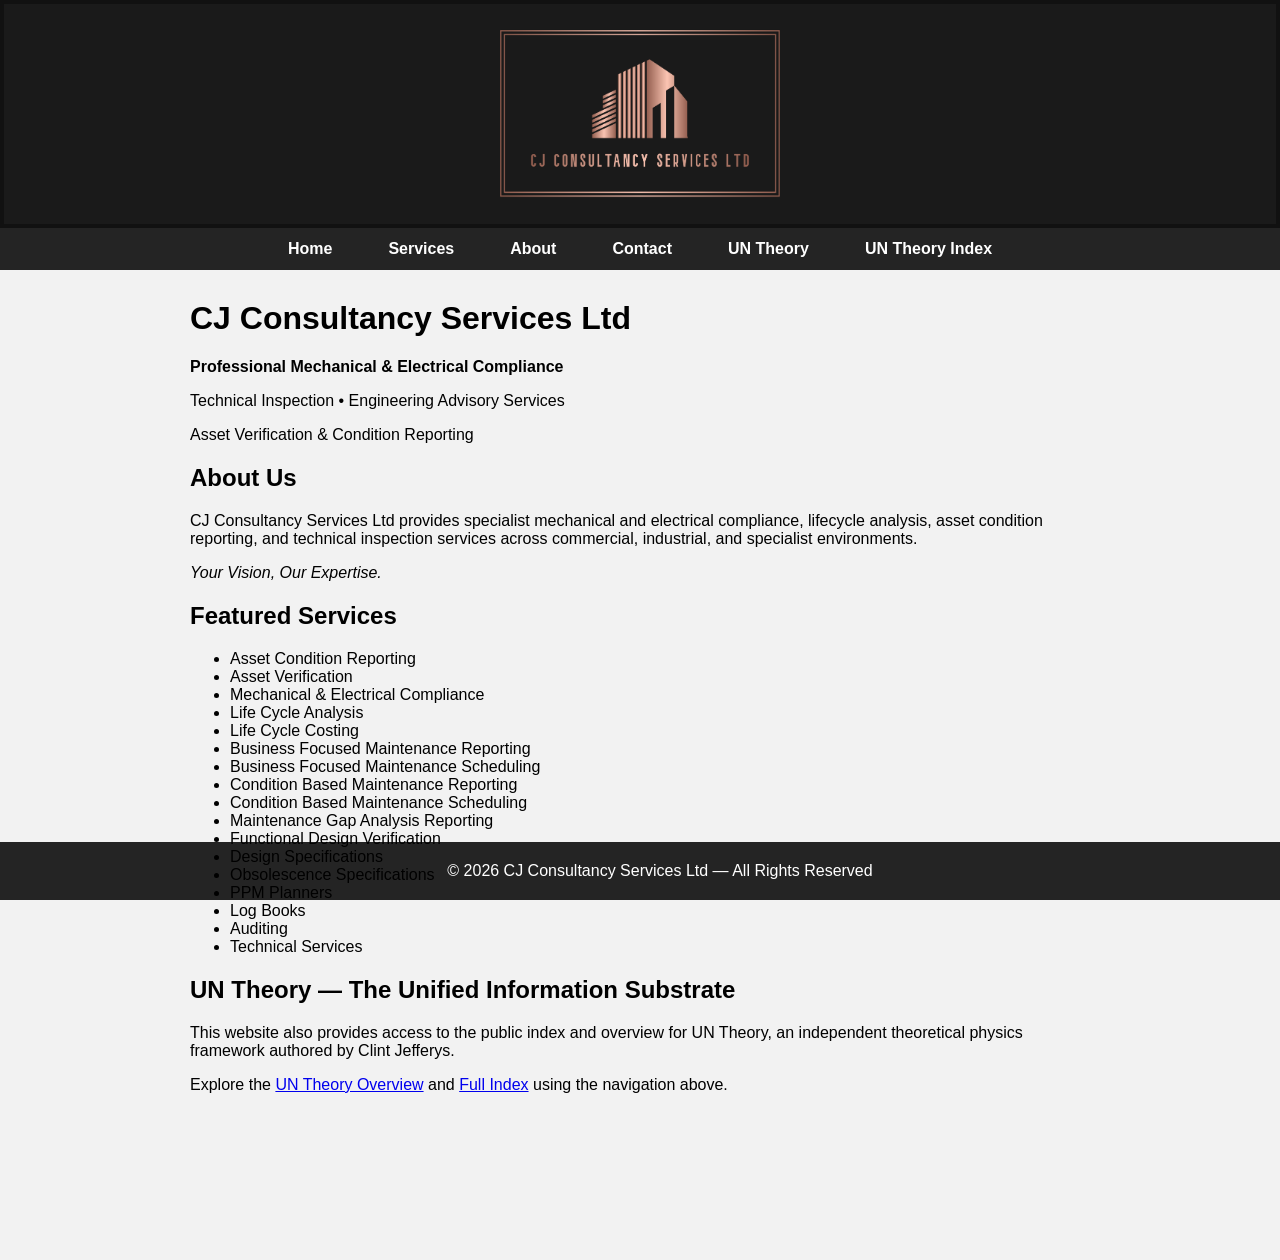
==== index.html @ 902f3c16 "Update index.html" ====
<!DOCTYPE html>
<html lang="en">
<head>
<meta charset="UTF-8">
<meta name="viewport" content="width=device-width, initial-scale=1.0">
<title>CJ Consultancy Services Ltd — Mechanical &amp; Electrical Compliance</title>
<meta name="description" content="Specialist mechanical and electrical compliance, lifecycle analysis, asset condition reporting, and technical inspection services across commercial and industrial environments.">
<link rel="canonical" href="https://cjcs.co.uk/">
<link rel="stylesheet" href="style.css">

<script type="application/ld+json">
{
  "@context": "https://schema.org",
  "@type": "ProfessionalService",
  "name": "CJ Consultancy Services Ltd",
  "url": "https://cjcs.co.uk",
  "logo": "https://cjcs.co.uk/RGLTB.png",
  "description": "Professional Mechanical & Electrical Compliance, Technical Inspection, Engineering Advisory Services, Asset Verification & Condition Reporting.",
  "address": {
    "@type": "PostalAddress",
    "addressLocality": "Suffolk",
    "addressCountry": "GB"
  }
}
</script>
</head>

<body>

<div class="logo-band">
<img src="RGLTB.png" alt="CJ Consultancy Services Ltd Logo">
</div>

<nav class="main-nav">
<ul>
<li><a href="/" class="active">Home</a></li>
<li><a href="/services">Services</a></li>
<li><a href="/about">About</a></li>
<li><a href="/contact">Contact</a></li>
<li><a href="/un-theory">UN Theory</a></li>
<li><a href="/un-theory-index">UN Theory Index</a></li>
</ul>
</nav>

<main>
<h1>CJ Consultancy Services Ltd</h1>
<p><strong>Professional Mechanical &amp; Electrical Compliance</strong></p>
<p>Technical Inspection • Engineering Advisory Services</p>
<p>Asset Verification &amp; Condition Reporting</p>

<h2>About Us</h2>
<p>CJ Consultancy Services Ltd provides specialist mechanical and electrical compliance, lifecycle analysis, asset condition reporting, and technical inspection services across commercial, industrial, and specialist environments.</p>

<p><em>Your Vision, Our Expertise.</em></p>

<h2>Featured Services</h2>
<ul>
<li>Asset Condition Reporting</li>
<li>Asset Verification</li>
<li>Mechanical &amp; Electrical Compliance</li>
<li>Life Cycle Analysis</li>
<li>Life Cycle Costing</li>
<li>Business Focused Maintenance Reporting</li>
<li>Business Focused Maintenance Scheduling</li>
<li>Condition Based Maintenance Reporting</li>
<li>Condition Based Maintenance Scheduling</li>
<li>Maintenance Gap Analysis Reporting</li>
<li>Functional Design Verification</li>
<li>Design Specifications</li>
<li>Obsolescence Specifications</li>
<li>PPM Planners</li>
<li>Log Books</li>
<li>Auditing</li>
<li>Technical Services</li>
</ul>

<h2>UN Theory — The Unified Information Substrate</h2>
<p>This website also provides access to the public index and overview for UN Theory, an independent theoretical physics framework authored by Clint Jefferys.</p>

<p>Explore the <a href="/un-theory">UN Theory Overview</a> and <a href="/un-theory-index">Full Index</a> using the navigation above.</p>
</main>

<footer class="site-footer">
© 2026 CJ Consultancy Services Ltd — All Rights Reserved
</footer>

</body>
</html>
---- style.css ----
html, body {
margin: 0;
padding: 0;
background: #f2f2f2;
color: #000;
font-family: Arial, sans-serif;
}

/* LOGO BAND */
.logo-band {
background: #1a1a1a;
border: 4px solid #111;
padding: 20px 0;
}

/* LOGO IMAGE */
.logo-band img {
max-height: 180px;
width: auto;
display: block;
margin: 0 auto;
}

/* NAVIGATION BAR */
.main-nav {
width: 100%;
background: rgba(0, 0, 0, 0.85);
text-align: center;
padding: 12px 0;
}

.main-nav ul {
list-style: none;
margin: 0;
padding: 0;
display: flex;
justify-content: center;
gap: 28px;
}

.main-nav a {
color: #fff;
text-decoration: none;
font-weight: bold;
padding: 8px 14px;
}

.main-nav a:hover {
text-decoration: underline;
}

/* MAIN CONTENT */
main {
max-width: 900px;
margin: 30px auto;
padding: 0 20px 120px 20px; /* prevents footer overlap */
}

/* FOOTER – FIXED TO BOTTOM */
.site-footer {
text-align: center;
padding: 20px;
background: rgba(0, 0, 0, 0.85);
color: #fff;
position: fixed;
bottom: 0;
left: 0;
width: 100%;
}
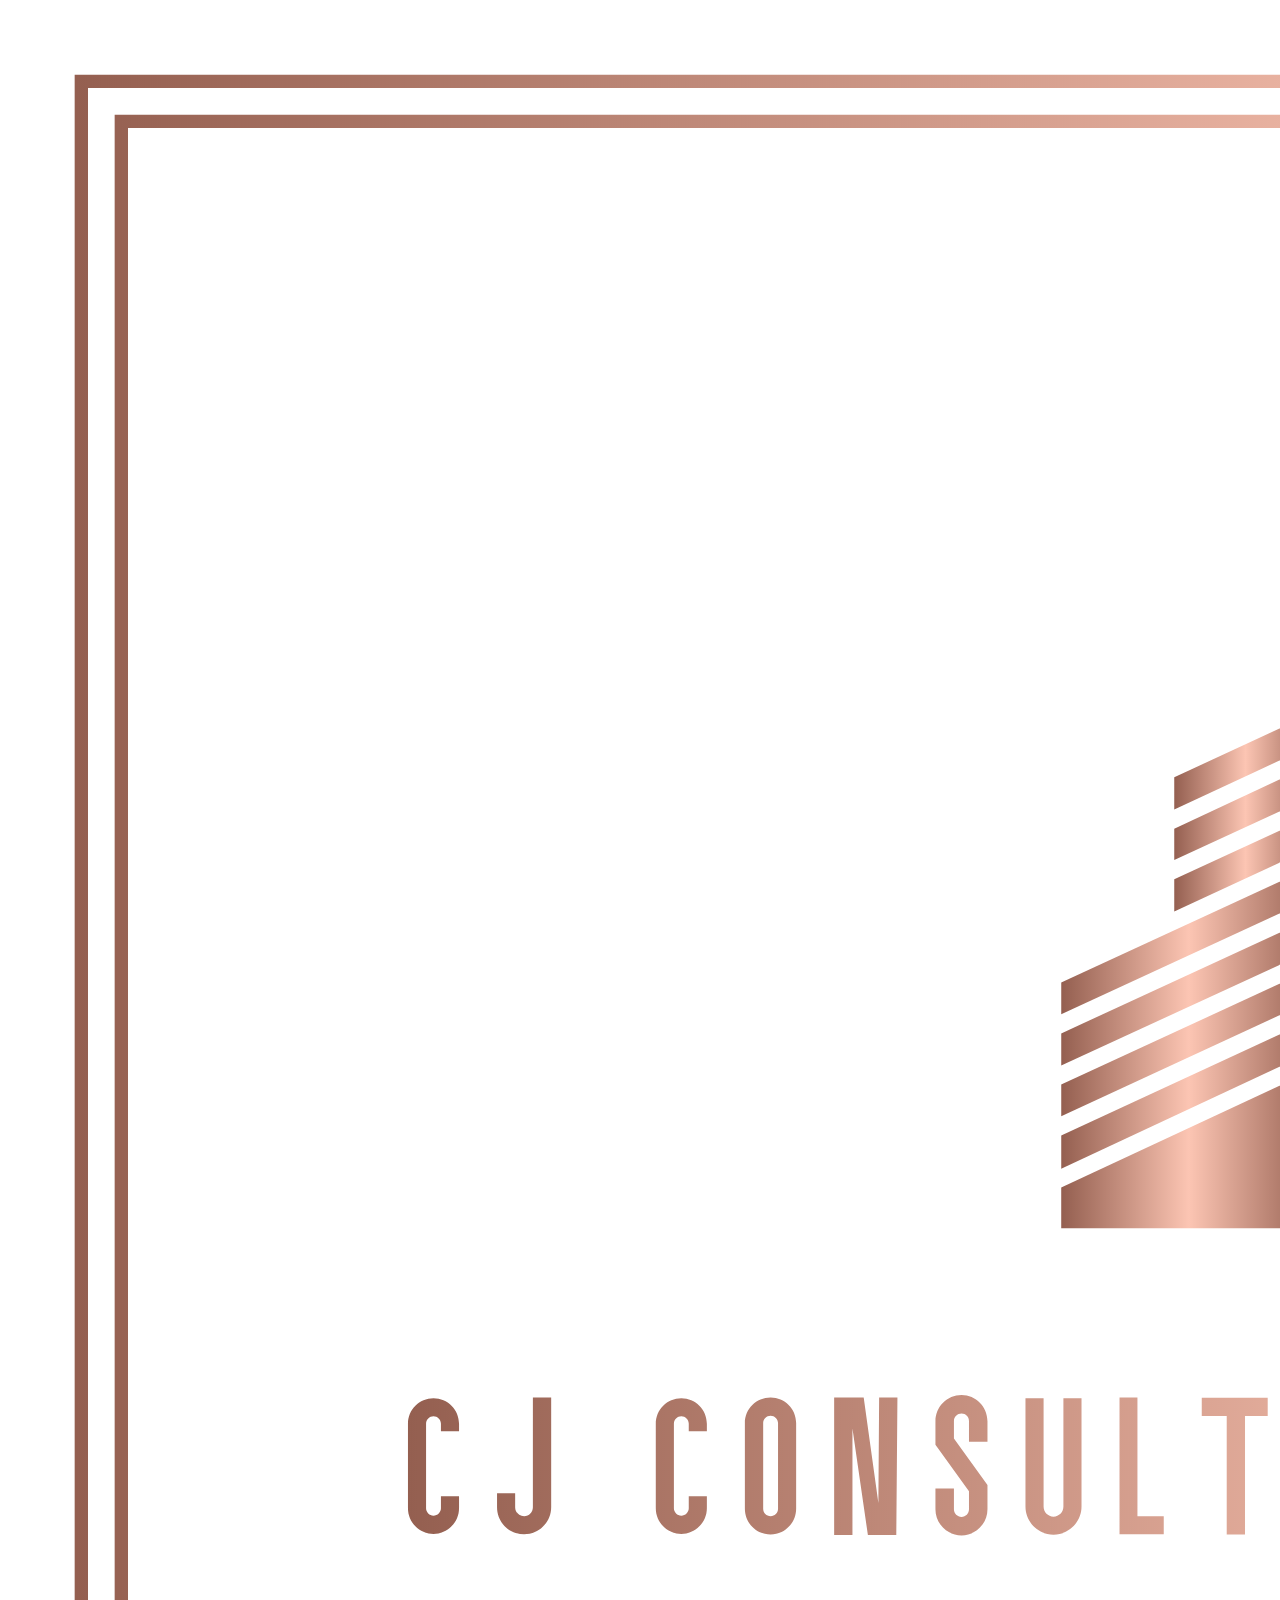
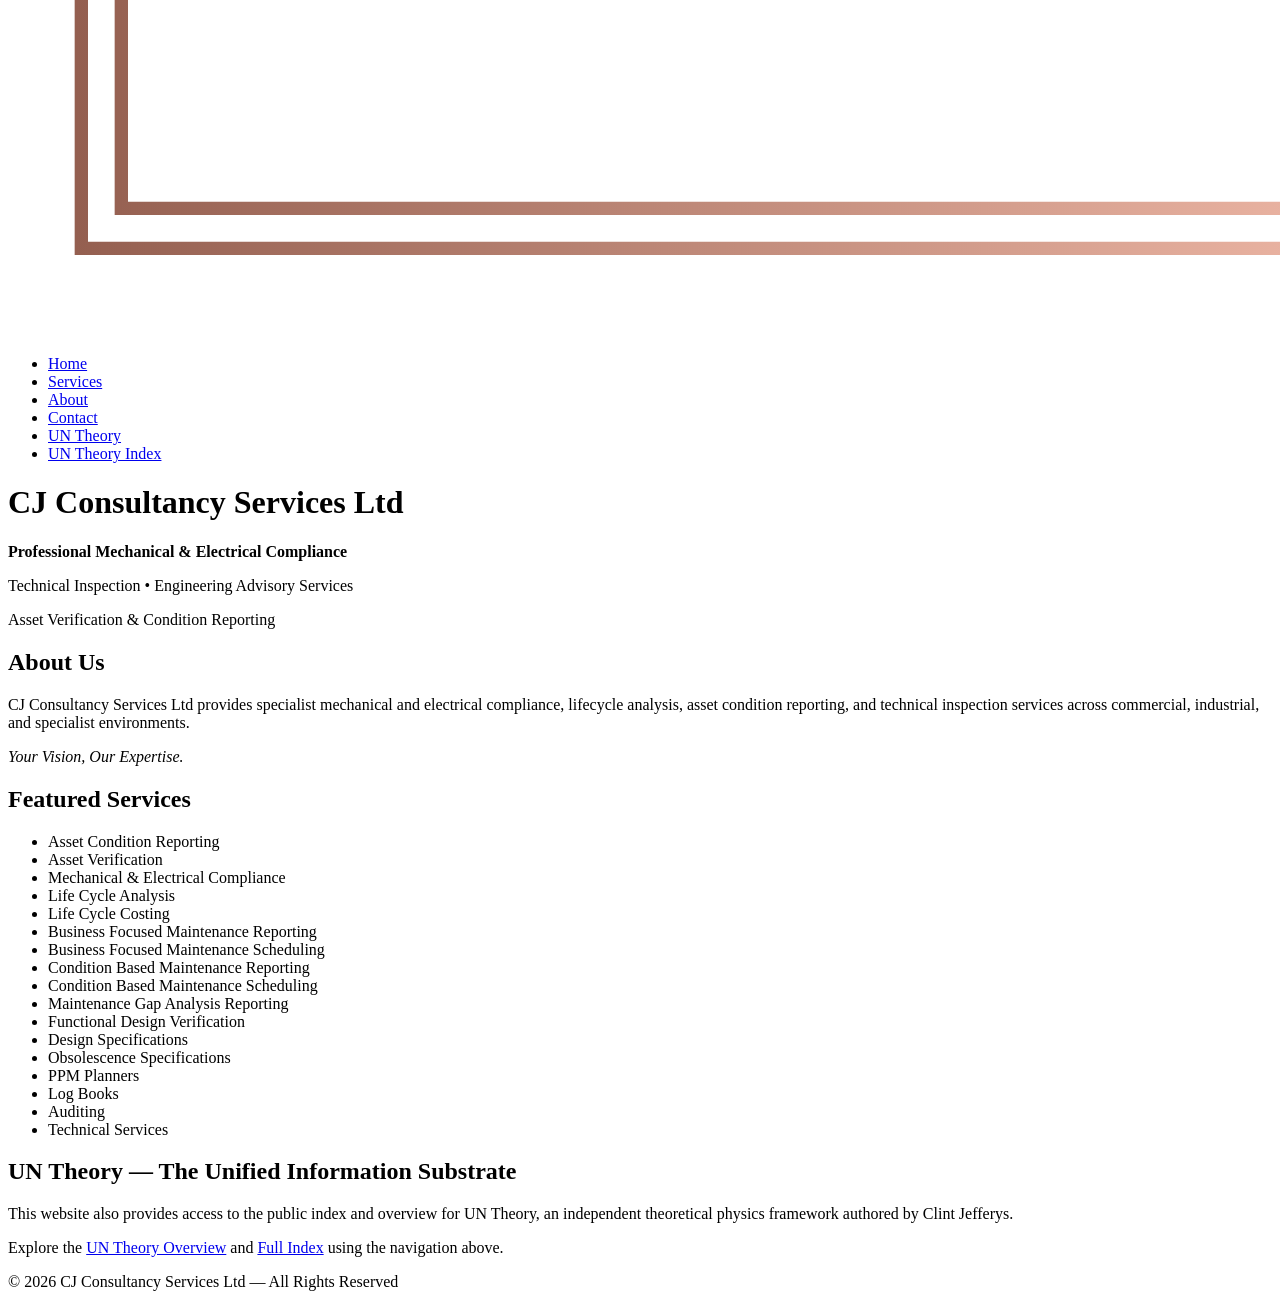
==== commit 47928e4e: "Update index.html" ====
--- a/index.html
+++ b/index.html
@@ -6,7 +6,7 @@
 <title>CJ Consultancy Services Ltd — Mechanical &amp; Electrical Compliance</title>
 <meta name="description" content="Specialist mechanical and electrical compliance, lifecycle analysis, asset condition reporting, and technical inspection services across commercial and industrial environments.">
 <link rel="canonical" href="https://cjcs.co.uk/">
-<link rel="stylesheet" href="style.css">
+<link rel="stylesheet" href="cjcs.css">
 
 <script type="application/ld+json">
 {
@@ -84,5 +84,30 @@
 © 2026 CJ Consultancy Services Ltd — All Rights Reserved
 </footer>
 
+<!-- MOBILE TOUCH SWIPE NAVIGATION (ZOOM-AWARE) -->
+<script>
+  let touchStartX = 0, touchEndX = 0;
+  const minSwipeDistance = 75;
+  const prevPage = null; // First page in navigation chain
+  const nextPage = "/services";
+
+  document.addEventListener('touchstart', e => { 
+    touchStartX = e.changedTouches[0].screenX; 
+  }, { passive: true });
+
+  document.addEventListener('touchend', e => {
+    // Disable swipe redirect when zoomed in to allow free single-finger panning
+    if (window.visualViewport && window.visualViewport.scale > 1.05) {
+      return;
+    }
+
+    touchEndX = e.changedTouches[0].screenX;
+    const dist = touchEndX - touchStartX;
+
+    if (dist < -minSwipeDistance && nextPage) window.location.href = nextPage;
+    if (dist > minSwipeDistance && prevPage) window.location.href = prevPage;
+  }, { passive: true });
+</script>
+
 </body>
 </html>
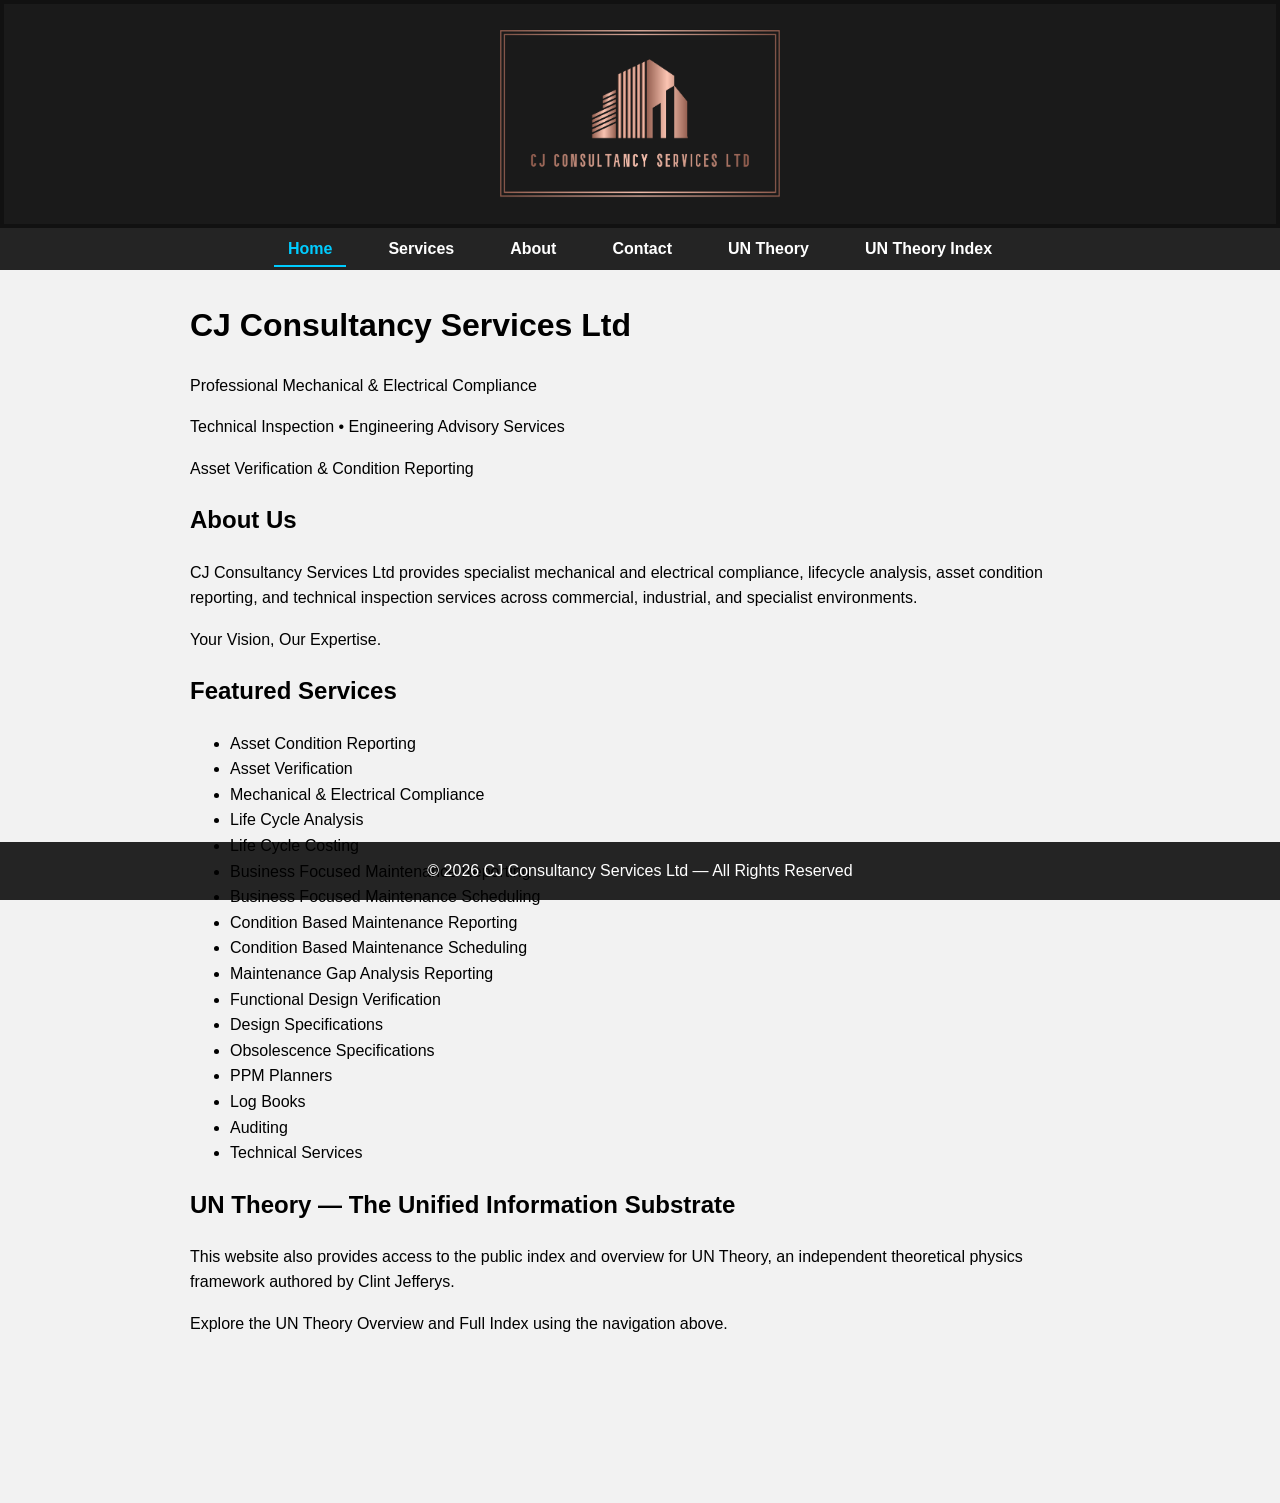
==== commit 948daa27: "Update index.html" ====
--- a/index.html
+++ b/index.html
@@ -2,27 +2,8 @@
 <html lang="en">
 <head>
 <meta charset="UTF-8">
-<meta name="viewport" content="width=device-width, initial-scale=1.0">
-<title>CJ Consultancy Services Ltd — Mechanical &amp; Electrical Compliance</title>
-<meta name="description" content="Specialist mechanical and electrical compliance, lifecycle analysis, asset condition reporting, and technical inspection services across commercial and industrial environments.">
-<link rel="canonical" href="https://cjcs.co.uk/">
-<link rel="stylesheet" href="cjcs.css">
-
-<script type="application/ld+json">
-{
-  "@context": "https://schema.org",
-  "@type": "ProfessionalService",
-  "name": "CJ Consultancy Services Ltd",
-  "url": "https://cjcs.co.uk",
-  "logo": "https://cjcs.co.uk/RGLTB.png",
-  "description": "Professional Mechanical & Electrical Compliance, Technical Inspection, Engineering Advisory Services, Asset Verification & Condition Reporting.",
-  "address": {
-    "@type": "PostalAddress",
-    "addressLocality": "Suffolk",
-    "addressCountry": "GB"
-  }
-}
-</script>
+<title>CJ Consultancy Services Ltd</title>
+<link rel="stylesheet" href="style.css">
 </head>
 
 <body>
@@ -33,25 +14,25 @@
 
 <nav class="main-nav">
 <ul>
-<li><a href="/" class="active">Home</a></li>
-<li><a href="/services">Services</a></li>
-<li><a href="/about">About</a></li>
-<li><a href="/contact">Contact</a></li>
-<li><a href="/un-theory">UN Theory</a></li>
-<li><a href="/un-theory-index">UN Theory Index</a></li>
+<li><a href="index.html" class="active">Home</a></li>
+<li><a href="services.html">Services</a></li>
+<li><a href="about.html">About</a></li>
+<li><a href="contact.html">Contact</a></li>
+<li><a href="un-theory.html">UN Theory</a></li>
+<li><a href="un-theory-index.html">UN Theory Index</a></li>
 </ul>
 </nav>
 
 <main>
 <h1>CJ Consultancy Services Ltd</h1>
-<p><strong>Professional Mechanical &amp; Electrical Compliance</strong></p>
+<p>Professional Mechanical &amp; Electrical Compliance</p>
 <p>Technical Inspection • Engineering Advisory Services</p>
 <p>Asset Verification &amp; Condition Reporting</p>
 
 <h2>About Us</h2>
 <p>CJ Consultancy Services Ltd provides specialist mechanical and electrical compliance, lifecycle analysis, asset condition reporting, and technical inspection services across commercial, industrial, and specialist environments.</p>
 
-<p><em>Your Vision, Our Expertise.</em></p>
+<p>Your Vision, Our Expertise.</p>
 
 <h2>Featured Services</h2>
 <ul>
@@ -77,7 +58,7 @@
 <h2>UN Theory — The Unified Information Substrate</h2>
 <p>This website also provides access to the public index and overview for UN Theory, an independent theoretical physics framework authored by Clint Jefferys.</p>
 
-<p>Explore the <a href="/un-theory">UN Theory Overview</a> and <a href="/un-theory-index">Full Index</a> using the navigation above.</p>
+<p>Explore the UN Theory Overview and Full Index using the navigation above.</p>
 </main>
 
 <footer class="site-footer">
@@ -88,8 +69,8 @@
 <script>
   let touchStartX = 0, touchEndX = 0;
   const minSwipeDistance = 75;
-  const prevPage = null; // First page in navigation chain
-  const nextPage = "/services";
+  const prevPage = null; // First page in chain
+  const nextPage = "services.html";
 
   document.addEventListener('touchstart', e => { 
     touchStartX = e.changedTouches[0].screenX; 
--- a/style.css
+++ b/style.css
@@ -0,0 +1,147 @@
+/* ============================================================
+   CJCS — SITE CSS (STATIC HEADER, LIGHT BACKGROUND & FULL ZOOM)
+   ============================================================ */
+
+/* Reset browser defaults & allow native double-tap, pinch zoom, and 2D viewport panning */
+html, body {
+    margin: 0;
+    padding: 0;
+    background: #f2f2f2;
+    color: #000;
+    font-family: Arial, sans-serif;
+    touch-action: auto; /* Full native freedom for pinch-zoom and panning */
+}
+
+/* 1. LOGO BAND */
+.logo-band {
+    background: #1a1a1a;
+    border: 4px solid #111;
+    padding: 20px 0;
+}
+
+.logo-band img {
+    max-height: 180px;
+    width: auto;
+    display: block;
+    margin: 0 auto;
+}
+
+/* 2. NAVIGATION BAR */
+.main-nav {
+    width: 100%;
+    background: rgba(0, 0, 0, 0.85);
+    text-align: center;
+    padding: 12px 0;
+}
+
+.main-nav ul {
+    list-style: none;
+    margin: 0;
+    padding: 0;
+    display: flex;
+    justify-content: center;
+    gap: 28px;
+    flex-wrap: wrap;
+}
+
+.main-nav a {
+    color: #fff;
+    text-decoration: none;
+    font-weight: bold;
+    padding: 8px 14px;
+    font-size: 1rem;
+}
+
+.main-nav a:hover {
+    text-decoration: underline;
+}
+
+.main-nav a.active {
+    color: #00ccff;
+    border-bottom: 2px solid #00ccff;
+}
+
+/* 3. MAIN CONTENT */
+main {
+    max-width: 900px;
+    margin: 30px auto;
+    padding: 0 20px 120px 20px; /* Prevents fixed footer overlap */
+    line-height: 1.6;
+}
+
+/* TABLE BORDERS & CONTAINER STYLING */
+.table-container {
+    width: 100%;
+    overflow-x: auto;
+    margin: 1.5rem 0;
+    -webkit-overflow-scrolling: touch;
+}
+
+table {
+    width: 100%;
+    border-collapse: collapse;
+    border: 1px solid #ccc;
+    background-color: #fff;
+    color: #1a1a1a;
+}
+
+th, td {
+    padding: 12px 14px;
+    border: 1px solid #ddd;
+    text-align: left;
+}
+
+th {
+    background-color: #1a1a1a;
+    color: #fff;
+    font-weight: bold;
+    border-bottom: 2px solid #000;
+}
+
+tbody tr:nth-child(even) {
+    background-color: #f9f9f9;
+}
+
+/* 4. FOOTER — FIXED TO BOTTOM */
+.site-footer {
+    text-align: center;
+    padding: 20px;
+    background: rgba(0, 0, 0, 0.85);
+    color: #fff;
+    position: fixed;
+    bottom: 0;
+    left: 0;
+    width: 100%;
+    box-sizing: border-box;
+    z-index: 2000;
+}
+
+.site-footer a {
+    color: #00ccff;
+    text-decoration: none;
+}
+
+.site-footer a:hover {
+    text-decoration: underline;
+}
+
+/* 5. MOBILE & SMALL SCREEN RESPONSIVE ADJUSTMENTS */
+@media (max-width: 768px) {
+    .logo-band img {
+        max-height: 120px;
+    }
+
+    .main-nav ul {
+        gap: 12px;
+    }
+
+    .main-nav a {
+        font-size: 0.9rem;
+        padding: 6px 10px;
+    }
+
+    main {
+        margin: 15px auto;
+        padding: 0 15px 120px 15px;
+    }
+}
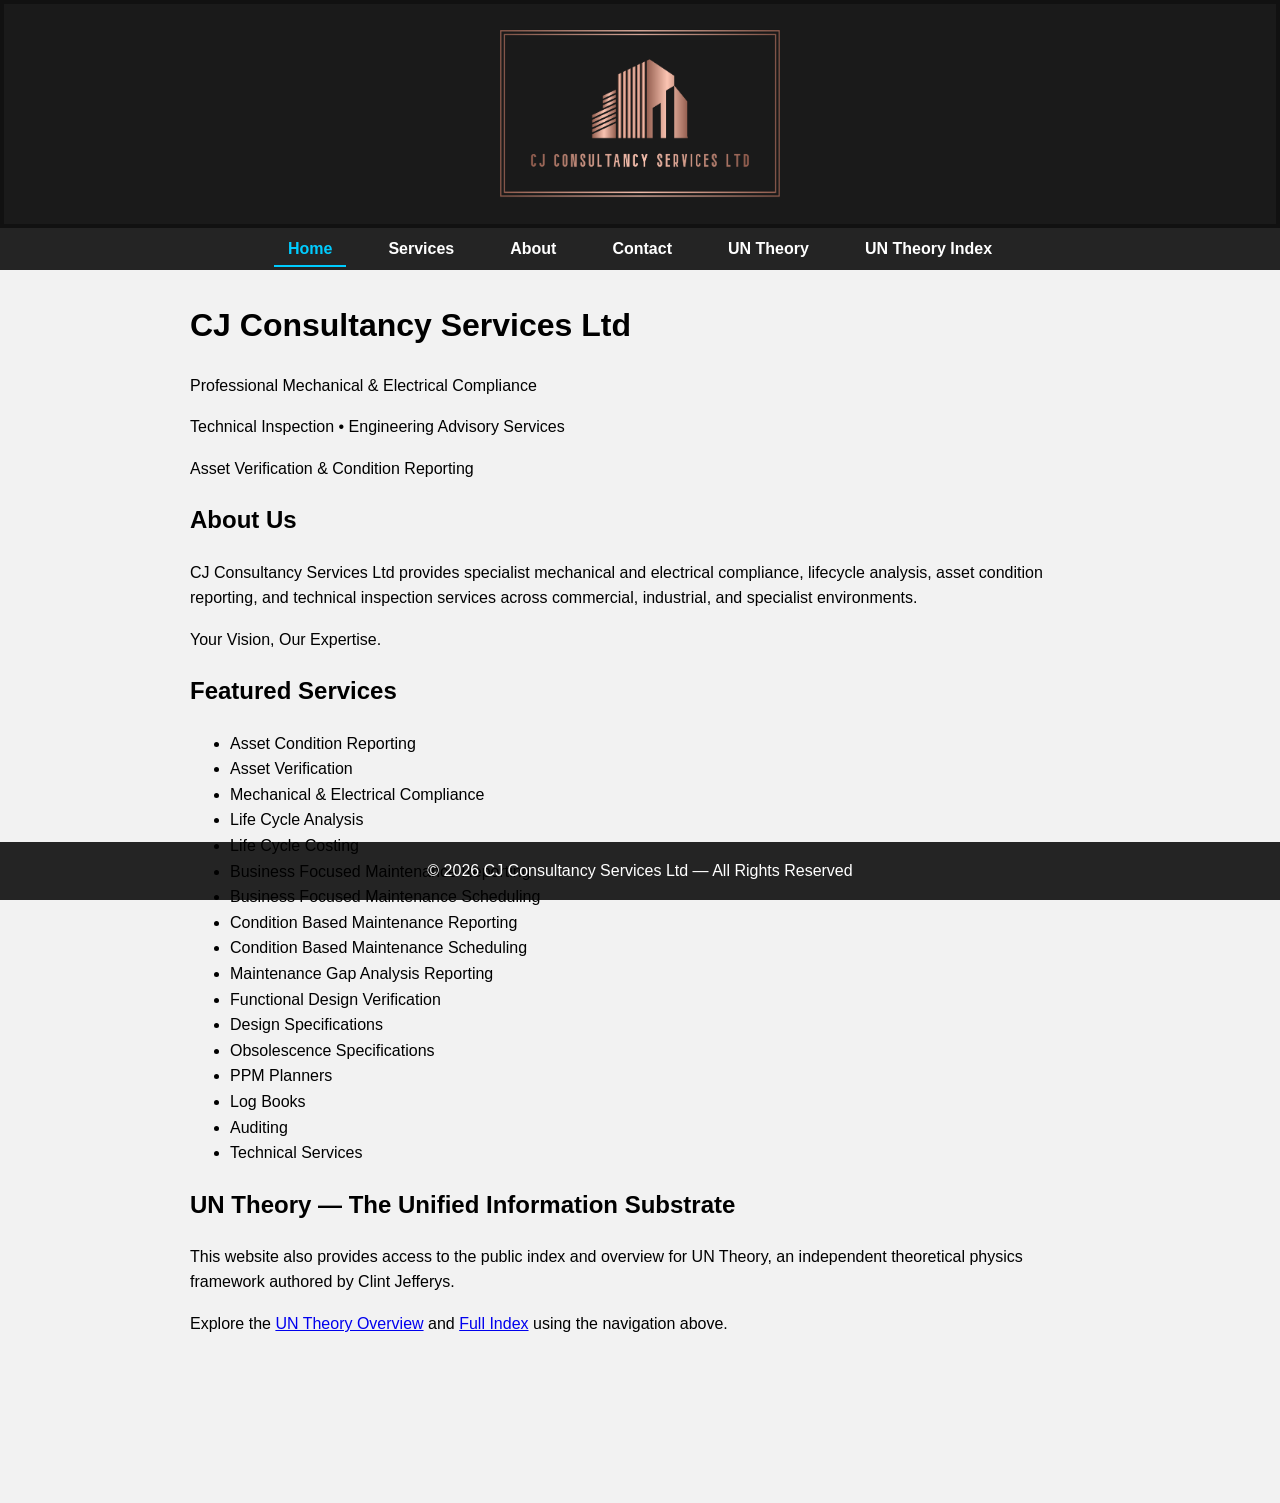
==== commit 1b02380e: "Update index.html" ====
--- a/index.html
+++ b/index.html
@@ -2,8 +2,27 @@
 <html lang="en">
 <head>
 <meta charset="UTF-8">
-<title>CJ Consultancy Services Ltd</title>
+<meta name="viewport" content="width=device-width, initial-scale=1.0">
+<title>CJ Consultancy Services Ltd — Mechanical &amp; Electrical Compliance</title>
+<meta name="description" content="Specialist mechanical and electrical compliance, lifecycle analysis, asset condition reporting, and technical inspection services across commercial and industrial environments.">
+<link rel="canonical" href="https://cjcs.co.uk/">
 <link rel="stylesheet" href="style.css">
+
+<script type="application/ld+json">
+{
+  "@context": "https://schema.org",
+  "@type": "ProfessionalService",
+  "name": "CJ Consultancy Services Ltd",
+  "url": "https://cjcs.co.uk",
+  "logo": "https://cjcs.co.uk/RGLTB.png",
+  "description": "Professional Mechanical & Electrical Compliance, Technical Inspection, Engineering Advisory Services, Asset Verification & Condition Reporting.",
+  "address": {
+    "@type": "PostalAddress",
+    "addressLocality": "Suffolk",
+    "addressCountry": "GB"
+  }
+}
+</script>
 </head>
 
 <body>
@@ -14,12 +33,12 @@
 
 <nav class="main-nav">
 <ul>
-<li><a href="index.html" class="active">Home</a></li>
-<li><a href="services.html">Services</a></li>
-<li><a href="about.html">About</a></li>
-<li><a href="contact.html">Contact</a></li>
-<li><a href="un-theory.html">UN Theory</a></li>
-<li><a href="un-theory-index.html">UN Theory Index</a></li>
+<li><a href="/" class="active">Home</a></li>
+<li><a href="/services">Services</a></li>
+<li><a href="/about">About</a></li>
+<li><a href="/contact">Contact</a></li>
+<li><a href="/un-theory">UN Theory</a></li>
+<li><a href="/un-theory-index">UN Theory Index</a></li>
 </ul>
 </nav>
 
@@ -58,7 +77,7 @@
 <h2>UN Theory — The Unified Information Substrate</h2>
 <p>This website also provides access to the public index and overview for UN Theory, an independent theoretical physics framework authored by Clint Jefferys.</p>
 
-<p>Explore the UN Theory Overview and Full Index using the navigation above.</p>
+<p>Explore the <a href="/un-theory">UN Theory Overview</a> and <a href="/un-theory-index">Full Index</a> using the navigation above.</p>
 </main>
 
 <footer class="site-footer">
@@ -70,18 +89,14 @@
   let touchStartX = 0, touchEndX = 0;
   const minSwipeDistance = 75;
   const prevPage = null; // First page in chain
-  const nextPage = "services.html";
+  const nextPage = "/services";
 
   document.addEventListener('touchstart', e => { 
     touchStartX = e.changedTouches[0].screenX; 
   }, { passive: true });
 
   document.addEventListener('touchend', e => {
-    // Disable swipe redirect when zoomed in to allow free single-finger panning
-    if (window.visualViewport && window.visualViewport.scale > 1.05) {
-      return;
-    }
-
+    if (window.visualViewport && window.visualViewport.scale > 1.05) return;
     touchEndX = e.changedTouches[0].screenX;
     const dist = touchEndX - touchStartX;
 
--- a/style.css
+++ b/style.css
@@ -1,147 +1,100 @@
-/* ============================================================
-   CJCS — SITE CSS (STATIC HEADER, LIGHT BACKGROUND & FULL ZOOM)
-   ============================================================ */
-
-/* Reset browser defaults & allow native double-tap, pinch zoom, and 2D viewport panning */
 html, body {
-    margin: 0;
-    padding: 0;
-    background: #f2f2f2;
-    color: #000;
-    font-family: Arial, sans-serif;
-    touch-action: auto; /* Full native freedom for pinch-zoom and panning */
+  margin: 0;
+  padding: 0;
+  background: #f2f2f2;
+  color: #000;
+  font-family: Arial, sans-serif;
+  touch-action: auto; /* Ensures full native freedom for pinch-zoom and viewport panning */
 }
 
-/* 1. LOGO BAND */
+/* LOGO BAND */
 .logo-band {
-    background: #1a1a1a;
-    border: 4px solid #111;
-    padding: 20px 0;
+  background: #1a1a1a;
+  border: 4px solid #111;
+  padding: 20px 0;
 }
 
+/* LOGO IMAGE */
 .logo-band img {
-    max-height: 180px;
-    width: auto;
-    display: block;
-    margin: 0 auto;
+  max-height: 180px;
+  width: auto;
+  display: block;
+  margin: 0 auto;
 }
 
-/* 2. NAVIGATION BAR */
+/* NAVIGATION BAR */
 .main-nav {
-    width: 100%;
-    background: rgba(0, 0, 0, 0.85);
-    text-align: center;
-    padding: 12px 0;
+  width: 100%;
+  background: rgba(0, 0, 0, 0.85);
+  text-align: center;
+  padding: 12px 0;
 }
 
 .main-nav ul {
-    list-style: none;
-    margin: 0;
-    padding: 0;
-    display: flex;
-    justify-content: center;
-    gap: 28px;
-    flex-wrap: wrap;
+  list-style: none;
+  margin: 0;
+  padding: 0;
+  display: flex;
+  justify-content: center;
+  gap: 28px;
+  flex-wrap: wrap;
 }
 
 .main-nav a {
-    color: #fff;
-    text-decoration: none;
-    font-weight: bold;
-    padding: 8px 14px;
-    font-size: 1rem;
+  color: #fff;
+  text-decoration: none;
+  font-weight: bold;
+  padding: 8px 14px;
+  font-size: 1rem;
 }
 
 .main-nav a:hover {
-    text-decoration: underline;
+  text-decoration: underline;
 }
 
 .main-nav a.active {
-    color: #00ccff;
-    border-bottom: 2px solid #00ccff;
+  color: #00ccff;
+  border-bottom: 2px solid #00ccff;
 }
 
-/* 3. MAIN CONTENT */
+/* MAIN CONTENT */
 main {
-    max-width: 900px;
-    margin: 30px auto;
-    padding: 0 20px 120px 20px; /* Prevents fixed footer overlap */
-    line-height: 1.6;
+  max-width: 900px;
+  margin: 30px auto;
+  padding: 0 20px 120px 20px; /* Bottom padding prevents footer overlap */
+  line-height: 1.6;
 }
 
-/* TABLE BORDERS & CONTAINER STYLING */
-.table-container {
-    width: 100%;
-    overflow-x: auto;
-    margin: 1.5rem 0;
-    -webkit-overflow-scrolling: touch;
+/* FOOTER – FIXED TO BOTTOM */
+.site-footer {
+  text-align: center;
+  padding: 20px;
+  background: rgba(0, 0, 0, 0.85);
+  color: #fff;
+  position: fixed;
+  bottom: 0;
+  left: 0;
+  width: 100%;
+  box-sizing: border-box;
 }
 
-table {
-    width: 100%;
-    border-collapse: collapse;
-    border: 1px solid #ccc;
-    background-color: #fff;
-    color: #1a1a1a;
+/* RESPONSIVE ADJUSTMENTS */
+@media (max-width: 768px) {
+  .logo-band img {
+    max-height: 120px;
+  }
+
+  .main-nav ul {
+    gap: 12px;
+  }
+
+  .main-nav a {
+    font-size: 0.9rem;
+    padding: 6px 10px;
+  }
+
+  main {
+    margin: 15px auto;
+    padding: 0 15px 120px 15px;
+  }
 }
-
-th, td {
-    padding: 12px 14px;
-    border: 1px solid #ddd;
-    text-align: left;
-}
-
-th {
-    background-color: #1a1a1a;
-    color: #fff;
-    font-weight: bold;
-    border-bottom: 2px solid #000;
-}
-
-tbody tr:nth-child(even) {
-    background-color: #f9f9f9;
-}
-
-/* 4. FOOTER — FIXED TO BOTTOM */
-.site-footer {
-    text-align: center;
-    padding: 20px;
-    background: rgba(0, 0, 0, 0.85);
-    color: #fff;
-    position: fixed;
-    bottom: 0;
-    left: 0;
-    width: 100%;
-    box-sizing: border-box;
-    z-index: 2000;
-}
-
-.site-footer a {
-    color: #00ccff;
-    text-decoration: none;
-}
-
-.site-footer a:hover {
-    text-decoration: underline;
-}
-
-/* 5. MOBILE & SMALL SCREEN RESPONSIVE ADJUSTMENTS */
-@media (max-width: 768px) {
-    .logo-band img {
-        max-height: 120px;
-    }
-
-    .main-nav ul {
-        gap: 12px;
-    }
-
-    .main-nav a {
-        font-size: 0.9rem;
-        padding: 6px 10px;
-    }
-
-    main {
-        margin: 15px auto;
-        padding: 0 15px 120px 15px;
-    }
-}
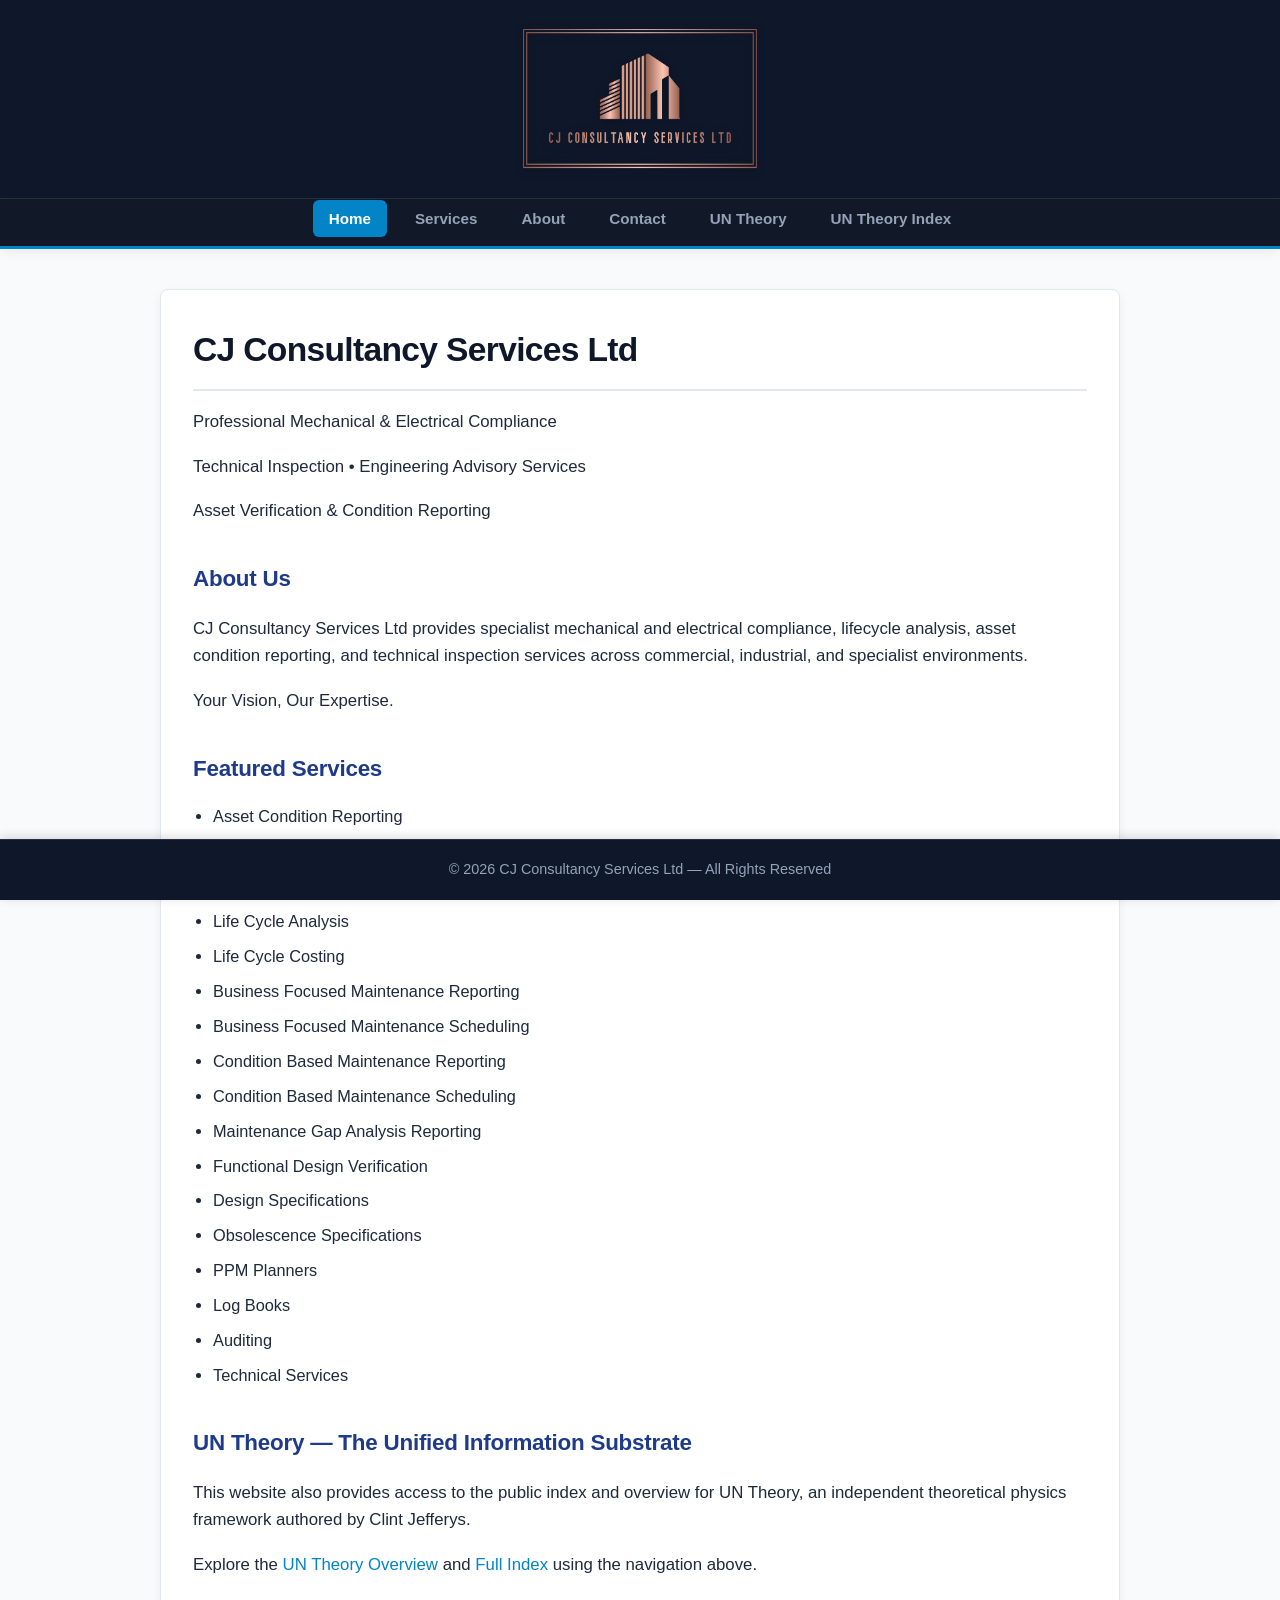
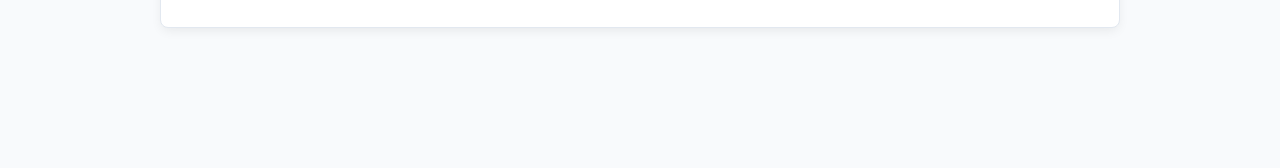
==== commit c53672f6: "Update index.html" ====
--- a/index.html
+++ b/index.html
@@ -34,11 +34,11 @@
 <nav class="main-nav">
 <ul>
 <li><a href="/" class="active">Home</a></li>
-<li><a href="/services">Services</a></li>
-<li><a href="/about">About</a></li>
-<li><a href="/contact">Contact</a></li>
-<li><a href="/un-theory">UN Theory</a></li>
-<li><a href="/un-theory-index">UN Theory Index</a></li>
+<li><a href="/services.html">Services</a></li>
+<li><a href="/about.html">About</a></li>
+<li><a href="/contact.html">Contact</a></li>
+<li><a href="/un-theory.html">UN Theory</a></li>
+<li><a href="/un-theory-index.html">UN Theory Index</a></li>
 </ul>
 </nav>
 
@@ -77,7 +77,7 @@
 <h2>UN Theory — The Unified Information Substrate</h2>
 <p>This website also provides access to the public index and overview for UN Theory, an independent theoretical physics framework authored by Clint Jefferys.</p>
 
-<p>Explore the <a href="/un-theory">UN Theory Overview</a> and <a href="/un-theory-index">Full Index</a> using the navigation above.</p>
+<p>Explore the <a href="/un-theory.html">UN Theory Overview</a> and <a href="/un-theory-index.html">Full Index</a> using the navigation above.</p>
 </main>
 
 <footer class="site-footer">
@@ -89,7 +89,7 @@
   let touchStartX = 0, touchEndX = 0;
   const minSwipeDistance = 75;
   const prevPage = null; // First page in chain
-  const nextPage = "/services";
+  const nextPage = "/services.html";
 
   document.addEventListener('touchstart', e => { 
     touchStartX = e.changedTouches[0].screenX; 
--- a/style.css
+++ b/style.css
@@ -1,100 +1,282 @@
+/* ==========================================================================
+   CJ Consultancy Services Ltd — Modern Stylesheet
+   ========================================================================== */
+
+:root {
+  --bg-main: #f8fafc;
+  --bg-card: #ffffff;
+  --text-main: #1e293b;
+  --text-muted: #64748b;
+  --brand-dark: #0f172a;
+  --brand-navy: #1e3a8a;
+  --brand-blue: #0284c7;
+  --brand-blue-hover: #0369a1;
+  --border-color: #e2e8f0;
+  --shadow-sm: 0 1px 3px rgba(0, 0, 0, 0.05);
+  --shadow-md: 0 4px 12px -2px rgba(0, 0, 0, 0.08);
+  --radius: 8px;
+}
+
+*, *::before, *::after {
+  box-sizing: border-box;
+}
+
 html, body {
   margin: 0;
   padding: 0;
-  background: #f2f2f2;
-  color: #000;
-  font-family: Arial, sans-serif;
-  touch-action: auto; /* Ensures full native freedom for pinch-zoom and viewport panning */
+  background-color: var(--bg-main);
+  color: var(--text-main);
+  font-family: -apple-system, BlinkMacSystemFont, "Segoe UI", Roboto, Helvetica, Arial, sans-serif;
+  line-height: 1.65;
+  touch-action: auto;
 }
 
 /* LOGO BAND */
 .logo-band {
-  background: #1a1a1a;
-  border: 4px solid #111;
-  padding: 20px 0;
-}
-
-/* LOGO IMAGE */
+  background: var(--brand-dark);
+  border-bottom: 1px solid rgba(255, 255, 255, 0.1);
+  padding: 24px 20px;
+  text-align: center;
+}
+
 .logo-band img {
-  max-height: 180px;
+  max-height: 150px;
   width: auto;
   display: block;
   margin: 0 auto;
+  filter: drop-shadow(0 2px 4px rgba(0,0,0,0.3));
 }
 
 /* NAVIGATION BAR */
 .main-nav {
   width: 100%;
-  background: rgba(0, 0, 0, 0.85);
-  text-align: center;
-  padding: 12px 0;
+  background: #111827;
+  border-bottom: 3px solid var(--brand-blue);
+  position: sticky;
+  top: 0;
+  z-index: 100;
+  box-shadow: var(--shadow-md);
 }
 
 .main-nav ul {
   list-style: none;
   margin: 0;
-  padding: 0;
+  padding: 6px 12px;
   display: flex;
   justify-content: center;
-  gap: 28px;
+  gap: 12px;
   flex-wrap: wrap;
 }
 
 .main-nav a {
-  color: #fff;
+  color: #94a3b8;
   text-decoration: none;
-  font-weight: bold;
-  padding: 8px 14px;
-  font-size: 1rem;
+  font-weight: 600;
+  font-size: 0.95rem;
+  padding: 10px 16px;
+  border-radius: 6px;
+  transition: all 0.2s ease;
 }
 
 .main-nav a:hover {
+  color: #ffffff;
+  background: rgba(255, 255, 255, 0.08);
+}
+
+.main-nav a.active {
+  color: #ffffff;
+  background: var(--brand-blue);
+}
+
+/* MAIN CONTENT CONTAINER */
+main {
+  max-width: 960px;
+  margin: 40px auto;
+  padding: 32px;
+  background: var(--bg-card);
+  border-radius: var(--radius);
+  border: 1px solid var(--border-color);
+  box-shadow: var(--shadow-md);
+  margin-bottom: 140px; /* Prevents overlap with fixed footer */
+}
+
+/* TYPOGRAPHY */
+h1 {
+  font-size: 2.1rem;
+  color: var(--brand-dark);
+  margin-top: 0;
+  margin-bottom: 16px;
+  font-weight: 700;
+  letter-spacing: -0.02em;
+  border-bottom: 2px solid var(--border-color);
+  padding-bottom: 12px;
+}
+
+h2 {
+  font-size: 1.4rem;
+  color: var(--brand-navy);
+  margin-top: 36px;
+  margin-bottom: 16px;
+  font-weight: 600;
+  letter-spacing: -0.01em;
+}
+
+p {
+  margin-bottom: 16px;
+  color: var(--text-main);
+  font-size: 1.05rem;
+}
+
+p strong {
+  color: var(--brand-dark);
+}
+
+a {
+  color: var(--brand-blue);
+  text-decoration: none;
+  font-weight: 500;
+}
+
+a:hover {
   text-decoration: underline;
 }
 
-.main-nav a.active {
-  color: #00ccff;
-  border-bottom: 2px solid #00ccff;
-}
-
-/* MAIN CONTENT */
-main {
-  max-width: 900px;
-  margin: 30px auto;
-  padding: 0 20px 120px 20px; /* Bottom padding prevents footer overlap */
-  line-height: 1.6;
-}
-
-/* FOOTER – FIXED TO BOTTOM */
+/* BULLET LISTS & FEATURED SERVICES */
+ul {
+  padding-left: 20px;
+  margin-bottom: 24px;
+}
+
+li {
+  margin-bottom: 8px;
+  color: var(--text-main);
+  font-size: 1.02rem;
+}
+
+/* INDEX & SERVICES PARAGRAPH BLOCKS */
+main > p > strong {
+  display: inline-block;
+  font-size: 1.1rem;
+  color: var(--brand-dark);
+}
+
+/* UN THEORY INDEX CONTROLS */
+.search-box {
+  width: 100%;
+  padding: 12px 16px;
+  font-size: 0.95rem;
+  border: 1px solid var(--border-color);
+  border-radius: 6px;
+  background-color: #f1f5f9;
+  color: var(--text-main);
+  margin-bottom: 16px;
+}
+
+.dropdown-box {
+  width: 100%;
+  padding: 8px;
+  font-size: 0.95rem;
+  border: 1px solid var(--border-color);
+  border-radius: 6px;
+  background: #ffffff;
+  color: var(--text-main);
+  margin-bottom: 24px;
+}
+
+.dropdown-box option {
+  padding: 6px 10px;
+}
+
+.button-row {
+  display: flex;
+  gap: 12px;
+  flex-wrap: wrap;
+  margin-top: 24px;
+  padding-top: 20px;
+  border-top: 1px solid var(--border-color);
+}
+
+.button-row a,
+.button-row button {
+  background: var(--brand-dark);
+  color: #ffffff !important;
+  padding: 10px 18px;
+  font-size: 0.92rem;
+  font-weight: 600;
+  border-radius: 6px;
+  border: none;
+  cursor: pointer;
+  transition: background-color 0.2s ease, transform 0.1s ease;
+  display: inline-flex;
+  align-items: center;
+}
+
+.button-row a:hover,
+.button-row button:hover {
+  background: var(--brand-navy);
+  text-decoration: none;
+}
+
+#openZenodo {
+  background: var(--brand-blue) !important;
+}
+
+#openZenodo:hover {
+  background: var(--brand-blue-hover) !important;
+}
+
+/* FOOTER - FIXED BOTTOM */
 .site-footer {
   text-align: center;
-  padding: 20px;
-  background: rgba(0, 0, 0, 0.85);
-  color: #fff;
+  padding: 18px 20px;
+  background: var(--brand-dark);
+  color: #94a3b8;
+  font-size: 0.9rem;
   position: fixed;
   bottom: 0;
   left: 0;
   width: 100%;
-  box-sizing: border-box;
-}
-
-/* RESPONSIVE ADJUSTMENTS */
+  z-index: 90;
+  border-top: 1px solid rgba(255, 255, 255, 0.1);
+  box-shadow: 0 -2px 10px rgba(0,0,0,0.15);
+}
+
+/* RESPONSIVE DESIGN */
 @media (max-width: 768px) {
   .logo-band img {
-    max-height: 120px;
+    max-height: 100px;
   }
 
   .main-nav ul {
-    gap: 12px;
+    gap: 6px;
+    padding: 8px;
   }
 
   .main-nav a {
-    font-size: 0.9rem;
-    padding: 6px 10px;
+    font-size: 0.85rem;
+    padding: 8px 10px;
   }
 
   main {
-    margin: 15px auto;
-    padding: 0 15px 120px 15px;
-  }
-}
+    margin: 16px 12px 140px 12px;
+    padding: 20px 16px;
+  }
+
+  h1 {
+    font-size: 1.6rem;
+  }
+
+  h2 {
+    font-size: 1.25rem;
+  }
+
+  .button-row {
+    flex-direction: column;
+  }
+
+  .button-row a,
+  .button-row button {
+    width: 100%;
+    justify-content: center;
+  }
+}
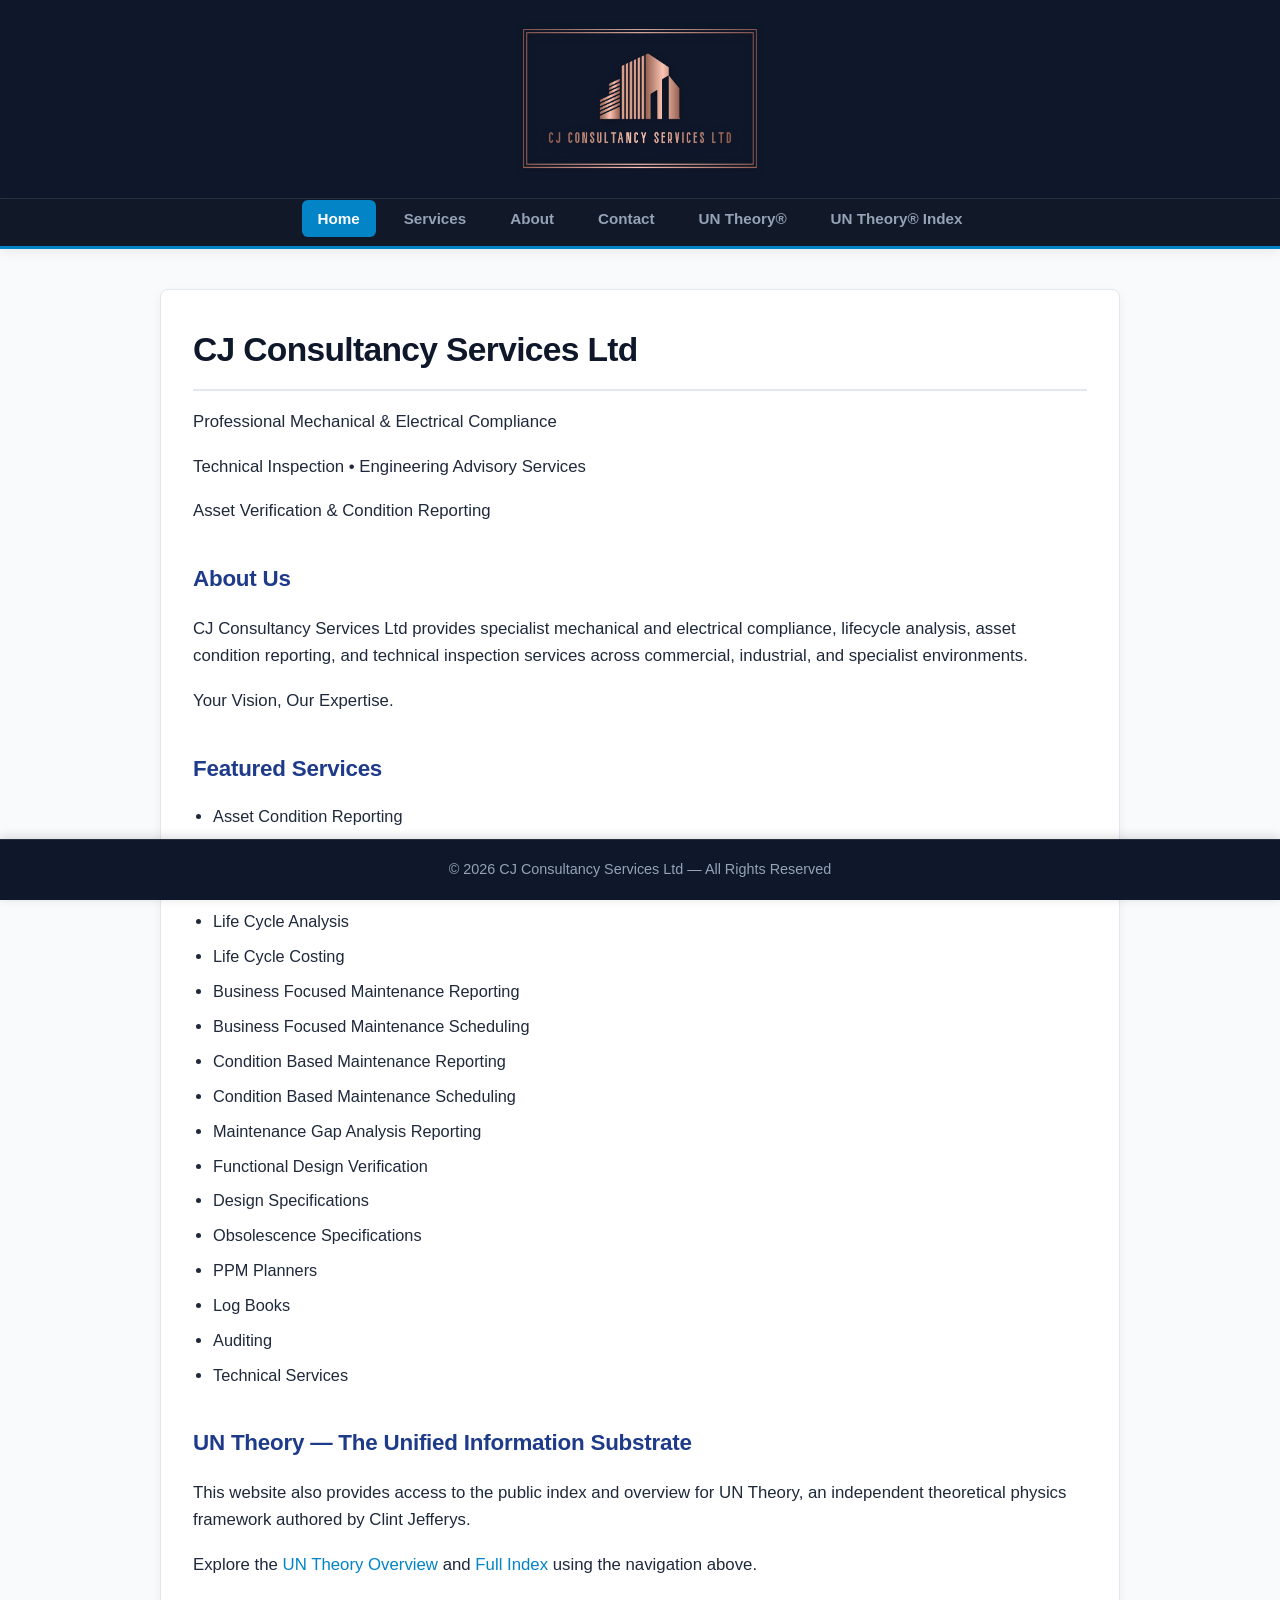
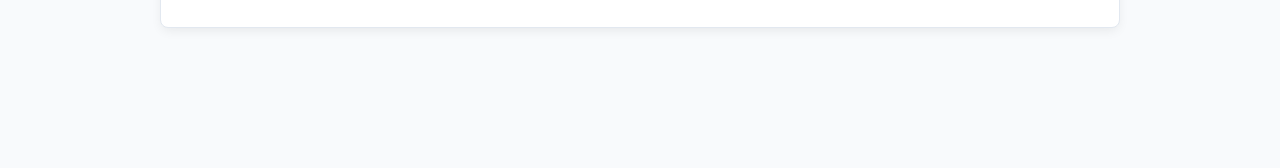
==== commit f769156b: "Update index.html" ====
--- a/index.html
+++ b/index.html
@@ -37,8 +37,8 @@
 <li><a href="/services.html">Services</a></li>
 <li><a href="/about.html">About</a></li>
 <li><a href="/contact.html">Contact</a></li>
-<li><a href="/un-theory.html">UN Theory</a></li>
-<li><a href="/un-theory-index.html">UN Theory Index</a></li>
+<li><a href="/un-theory.html">UN Theory®</a></li>
+<li><a href="/un-theory-index.html">UN Theory® Index</a></li>
 </ul>
 </nav>
 
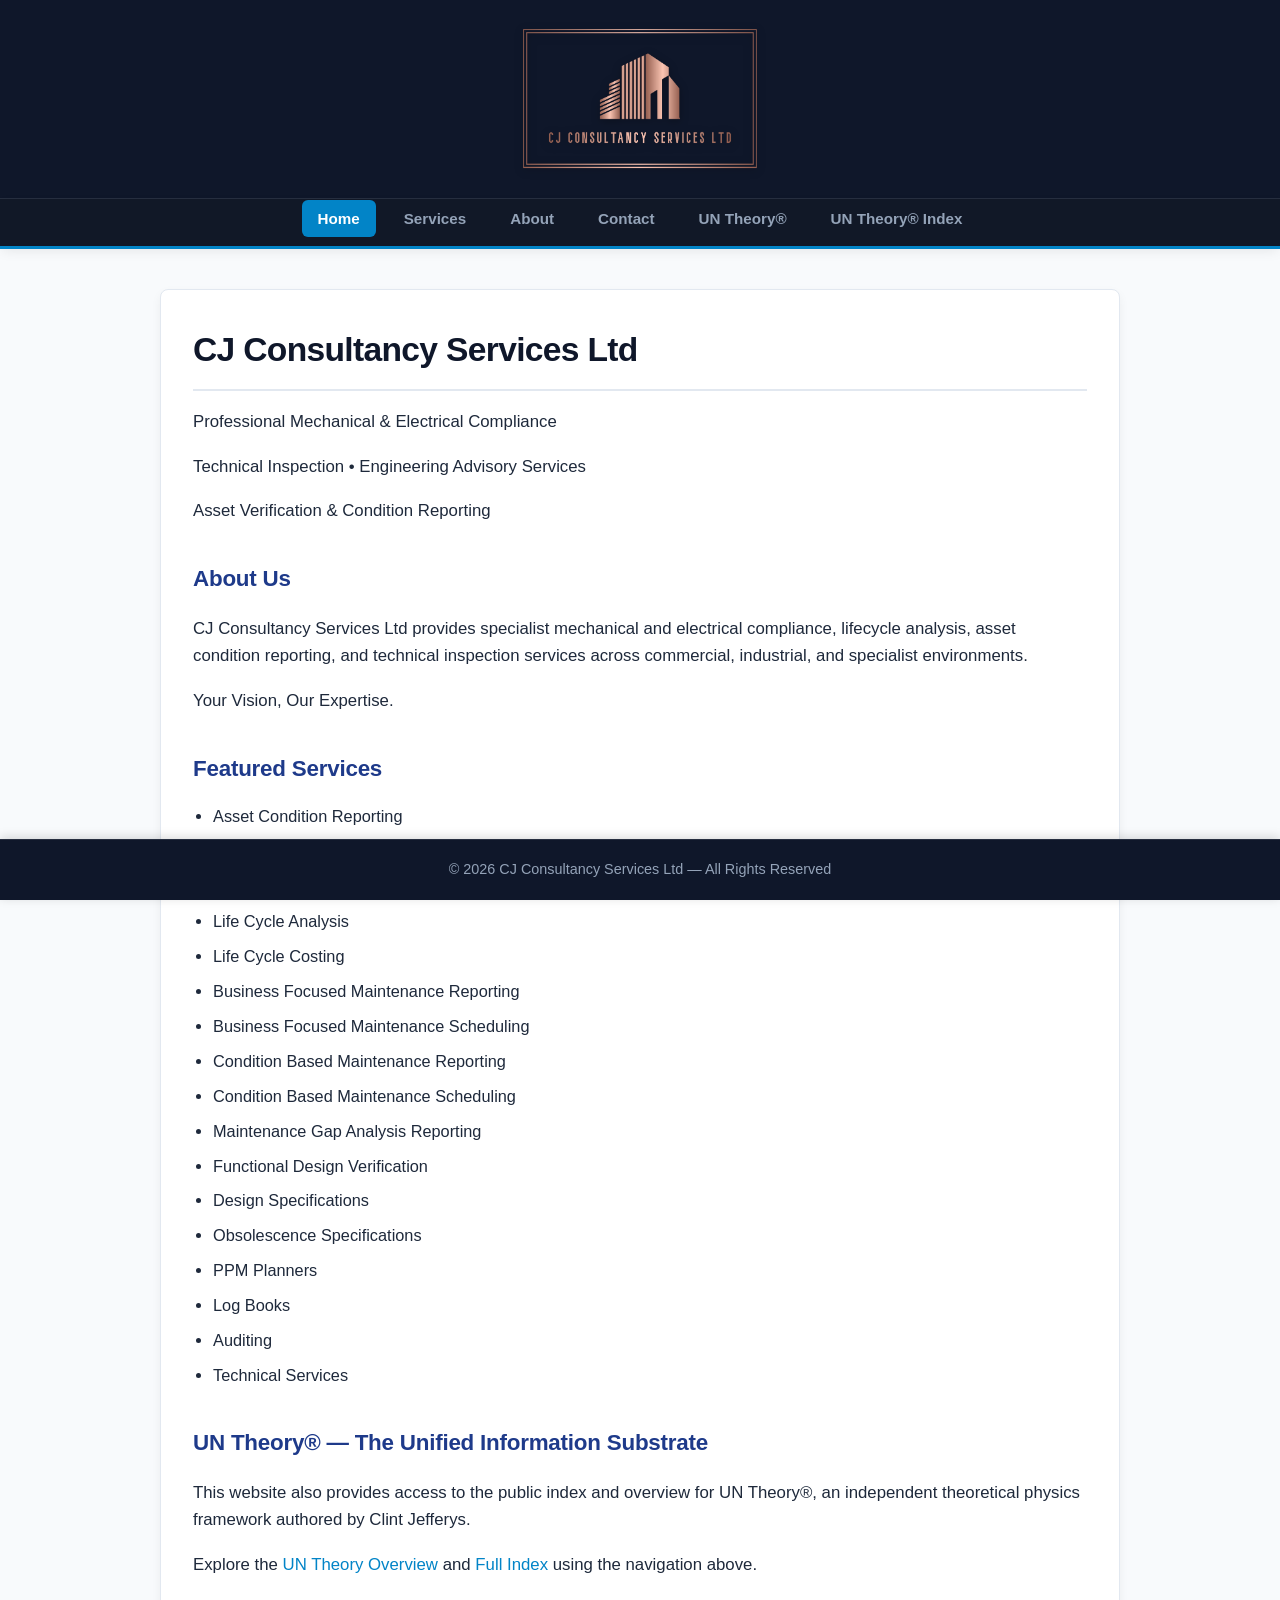
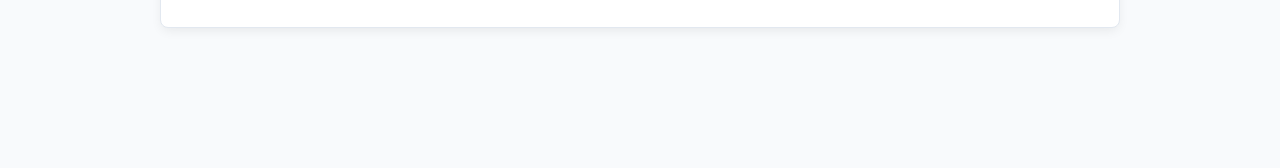
==== commit 678cc80a: "Update index.html" ====
--- a/index.html
+++ b/index.html
@@ -74,8 +74,8 @@
 <li>Technical Services</li>
 </ul>
 
-<h2>UN Theory — The Unified Information Substrate</h2>
-<p>This website also provides access to the public index and overview for UN Theory, an independent theoretical physics framework authored by Clint Jefferys.</p>
+<h2>UN Theory® — The Unified Information Substrate</h2>
+<p>This website also provides access to the public index and overview for UN Theory®, an independent theoretical physics framework authored by Clint Jefferys.</p>
 
 <p>Explore the <a href="/un-theory.html">UN Theory Overview</a> and <a href="/un-theory-index.html">Full Index</a> using the navigation above.</p>
 </main>
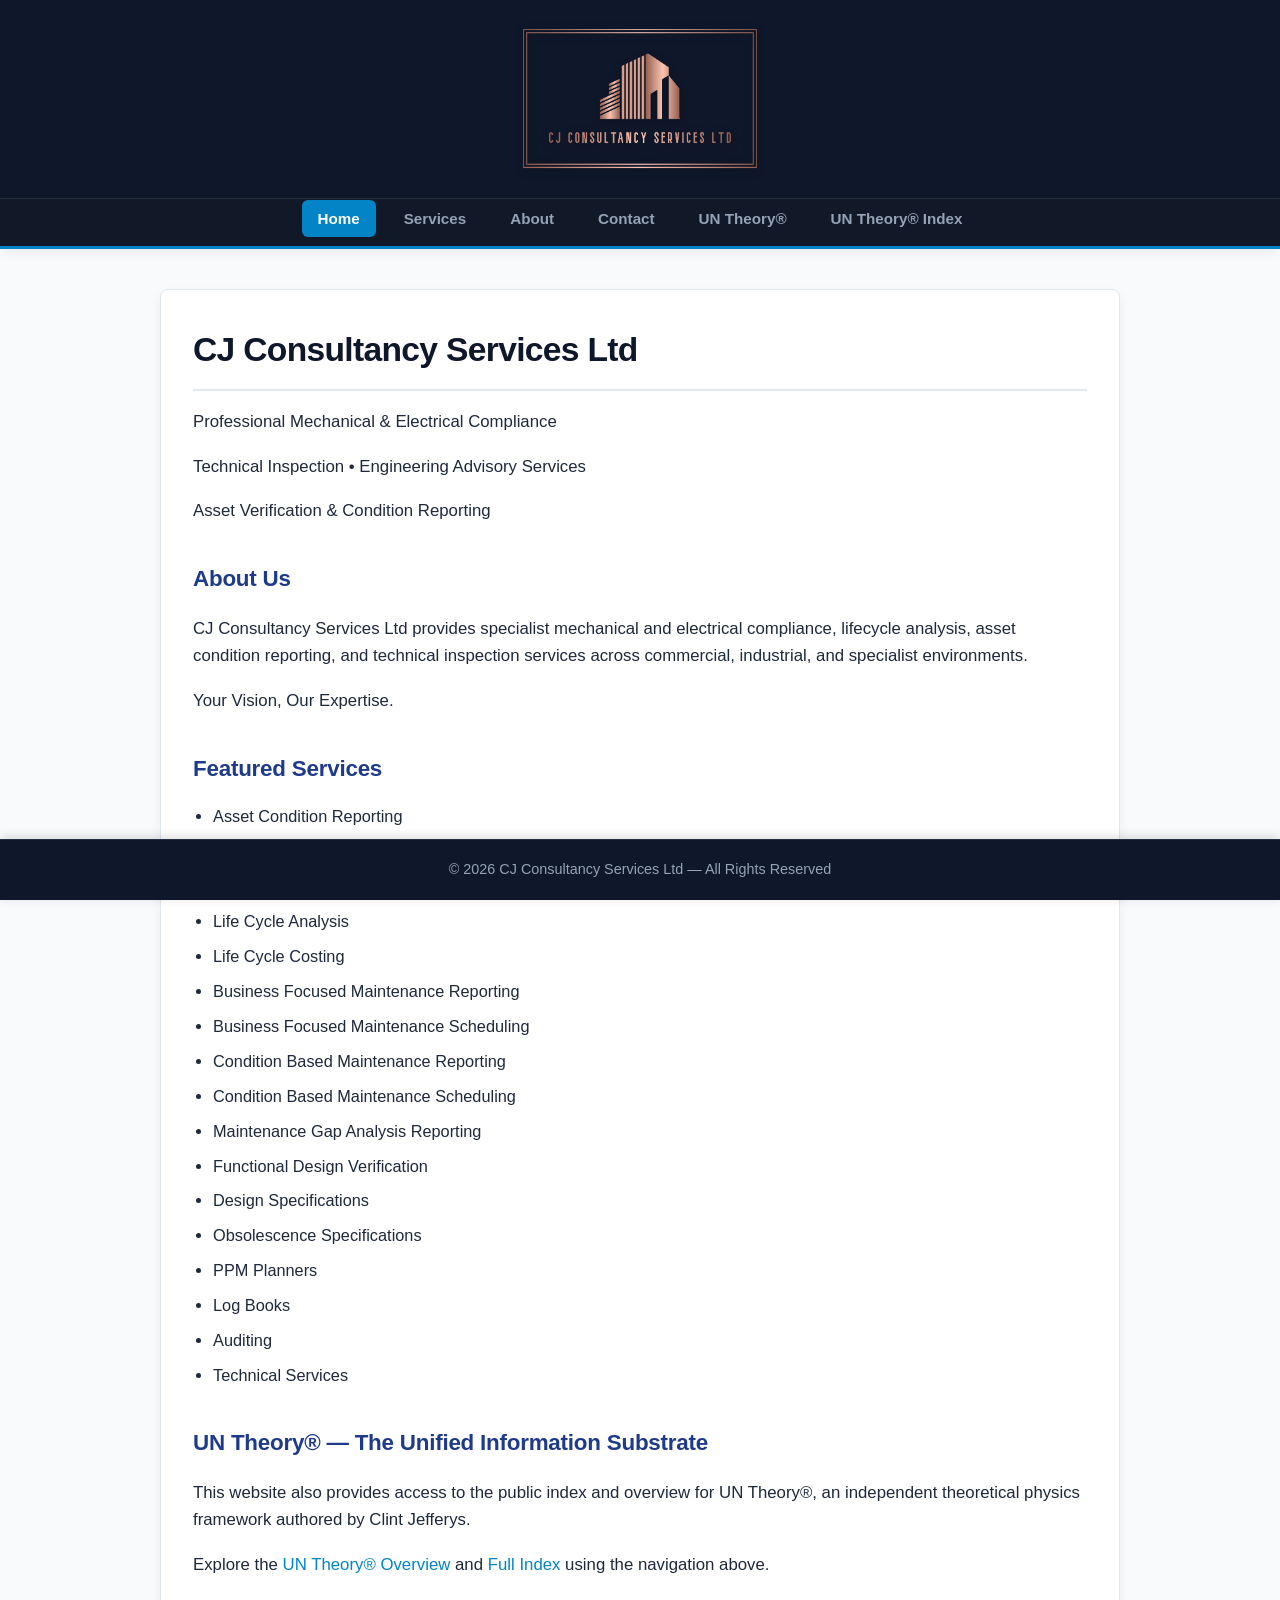
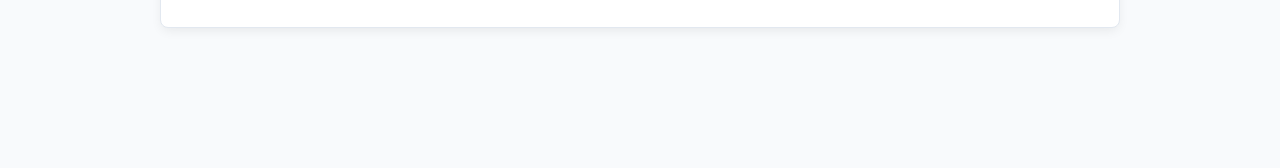
==== commit 6ee8218b: "Update index.html" ====
--- a/index.html
+++ b/index.html
@@ -77,7 +77,7 @@
 <h2>UN Theory® — The Unified Information Substrate</h2>
 <p>This website also provides access to the public index and overview for UN Theory®, an independent theoretical physics framework authored by Clint Jefferys.</p>
 
-<p>Explore the <a href="/un-theory.html">UN Theory Overview</a> and <a href="/un-theory-index.html">Full Index</a> using the navigation above.</p>
+<p>Explore the <a href="/un-theory.html">UN Theory® Overview</a> and <a href="/un-theory-index.html">Full Index</a> using the navigation above.</p>
 </main>
 
 <footer class="site-footer">
